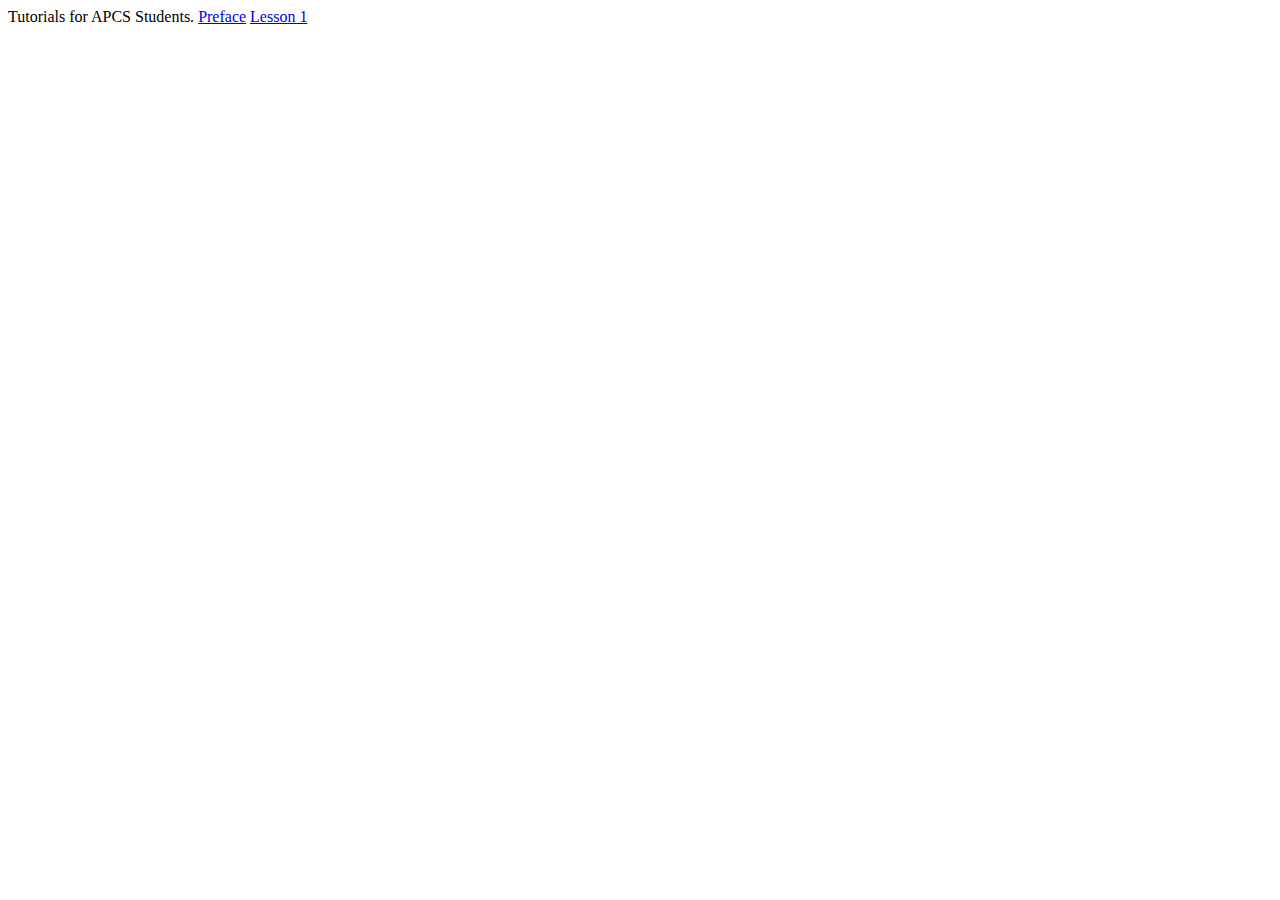
==== index.html @ b5935ecc "bottom navbar" ====
<!DOCTYPE html>
<html lang="en">

<head>
    <meta charset="UTF-8">
    <meta http-equiv="X-UA-Compatible" content="IE=edge">
    <meta name="viewport" content="width=device-width, initial-scale=1.0">
    <title>Document</title>
</head>

<body>
    Tutorials for APCS Students.
    <a href="./preface.html" target="_blank" rel="noreferrer">Preface</a>
    <a href="./1.html" target="_blank" rel="noreferrer">Lesson 1</a>
</body>

</html>
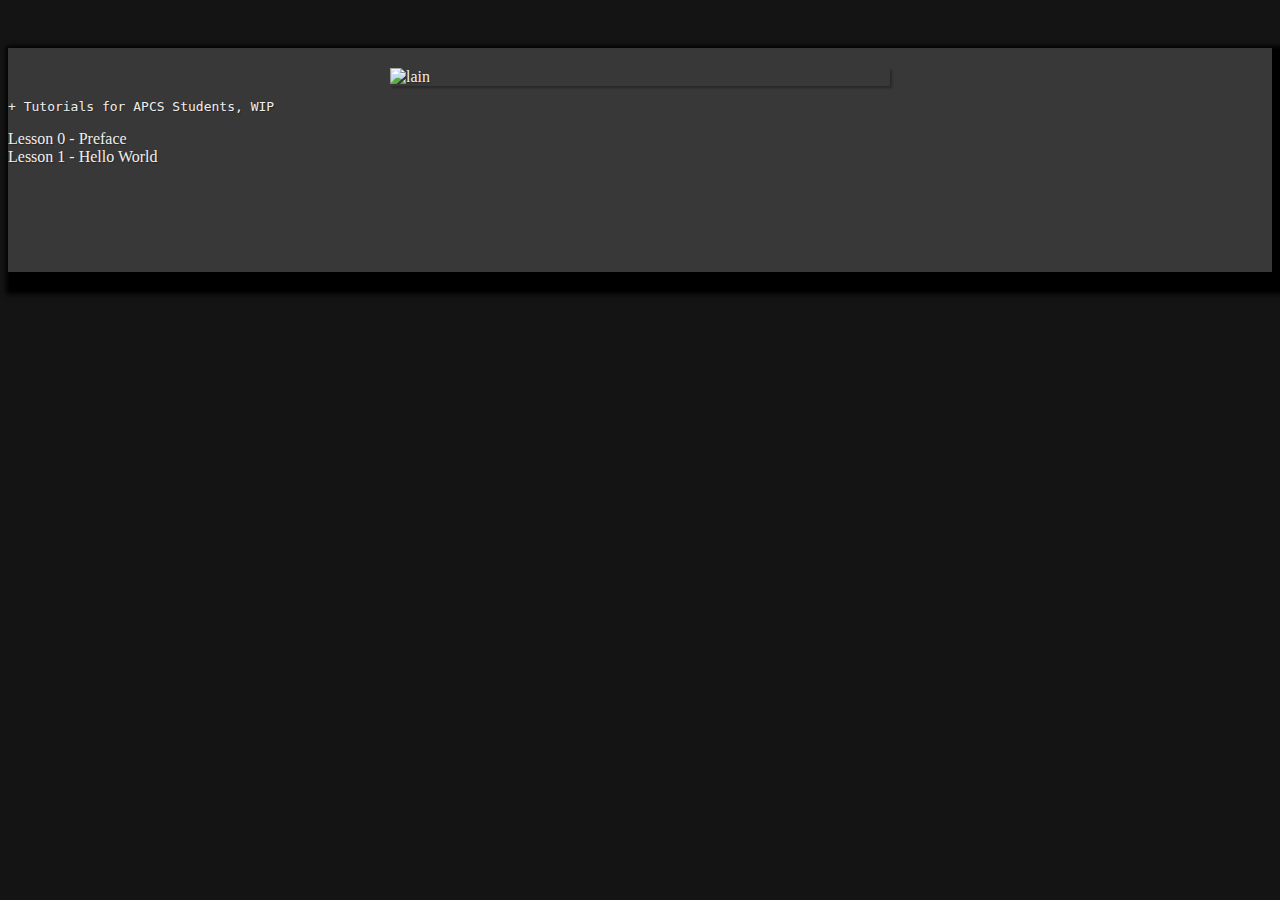
==== commit e316d1d9: "theme toggle" ====
--- a/index.html
+++ b/index.html
@@ -1,17 +1,34 @@
 <!DOCTYPE html>
-<html lang="en">
+<html>
 
 <head>
-    <meta charset="UTF-8">
-    <meta http-equiv="X-UA-Compatible" content="IE=edge">
+    <meta charset="utf-8">
     <meta name="viewport" content="width=device-width, initial-scale=1.0">
-    <title>Document</title>
+    <title>A1</title>
+    <link rel="stylesheet" href="https://stackedit.io/style.css" />
+    <link rel="stylesheet" href="tuts.css" />
+    <link rel="stylesheet" href="dark.css" />
+    <style>
+        #top-image-index {
+            display: block;
+            margin-left: auto;
+            margin-right: auto;
+            user-select: none;
+            box-shadow: 2px 2px 2px rgba(0, 0, 0, 0.281);
+        }
+    </style>
 </head>
 
-<body>
-    Tutorials for APCS Students.
-    <a href="./preface.html" target="_blank" rel="noreferrer">Preface</a>
-    <a href="./1.html" target="_blank" rel="noreferrer">Lesson 1</a>
+<body class="stackedit">
+    <div class="stackedit__html" style="padding-bottom: 10vh;">
+        <img src="https://static.fandomspot.com/images/06/7444/00-featured-serial-experiments-lain-anime-computer-room-dimly-lit-screenshot.jpg"
+            alt="lain" width=500 id="top-image-index">
+        <pre class=" language-markdown"><code class="prism  language-markdown"><span class="token list punctuation">+</span> Tutorials for APCS Students, WIP
+</code></pre>
+        <p><a href="./preface.html" class="no-link-style">Lesson 0 - Preface</a><br>
+            <a href="./1.html" class="no-link-style">Lesson 1 - Hello World</a>
+        </p>
+    </div>
 </body>
 
 </html>--- a/tuts.css
+++ b/tuts.css
@@ -0,0 +1,71 @@
+summary {
+  user-select: none;
+}
+
+#theme-toggler, #size-toggler {
+  user-select: none;
+  float: right;
+  cursor: pointer;
+}
+
+#theme-toggler {
+  top: 8vh;
+}
+
+#size-toggler {
+  top: 12vh;
+}
+
+.stackedit {
+  padding-top: 40px;
+}
+
+.stackedit__html {
+  box-shadow: 10px 10px 5px 12px grey;
+  padding-top: 20px;
+  margin-bottom: 30vh;
+}
+
+.bottom-nav {
+  width: 100%;
+  height: 40px;
+  position: relative;
+}
+
+.bottom-nav>div {
+  margin-bottom: 5px;
+  position: absolute;
+  right: 5%;
+  bottom: 0px;
+}
+
+.bordered {
+  border: 1px solid black;
+}
+
+.shadowed {
+  box-shadow: 2px 2px 2px black;
+}
+
+.normal {
+  transform: scale(1);
+  transform-origin: center;
+  margin-top: inherit;
+  transition: transform 150ms ease-in, margin-top 150ms ease-in;
+}
+
+.zoom {
+  transform: scale(1.35);
+  transform-origin: center;
+  margin-top: 50vh;
+  transition: transform 150ms ease-in, margin-top 150ms ease-in;
+}
+
+.no-link-style {
+  text-decoration: none;
+  color: inherit;
+}
+
+.no-link-style:hover {
+  filter: brightness(0.8);
+}--- a/dark.css
+++ b/dark.css
@@ -0,0 +1,14 @@
+.stackedit {
+    background-color: rgb(20, 20, 20);
+}
+
+.stackedit__html {
+    background-color: rgb(56, 56, 56);
+    color: rgb(238, 238, 238);
+    box-shadow: 10px 10px 5px 12px rgb(0, 0, 0);
+    text-shadow: 1px 1px 1px rgba(0, 0, 0, 0.308);
+}
+
+blockquote>p {
+    color: rgb(224, 224, 224);
+}